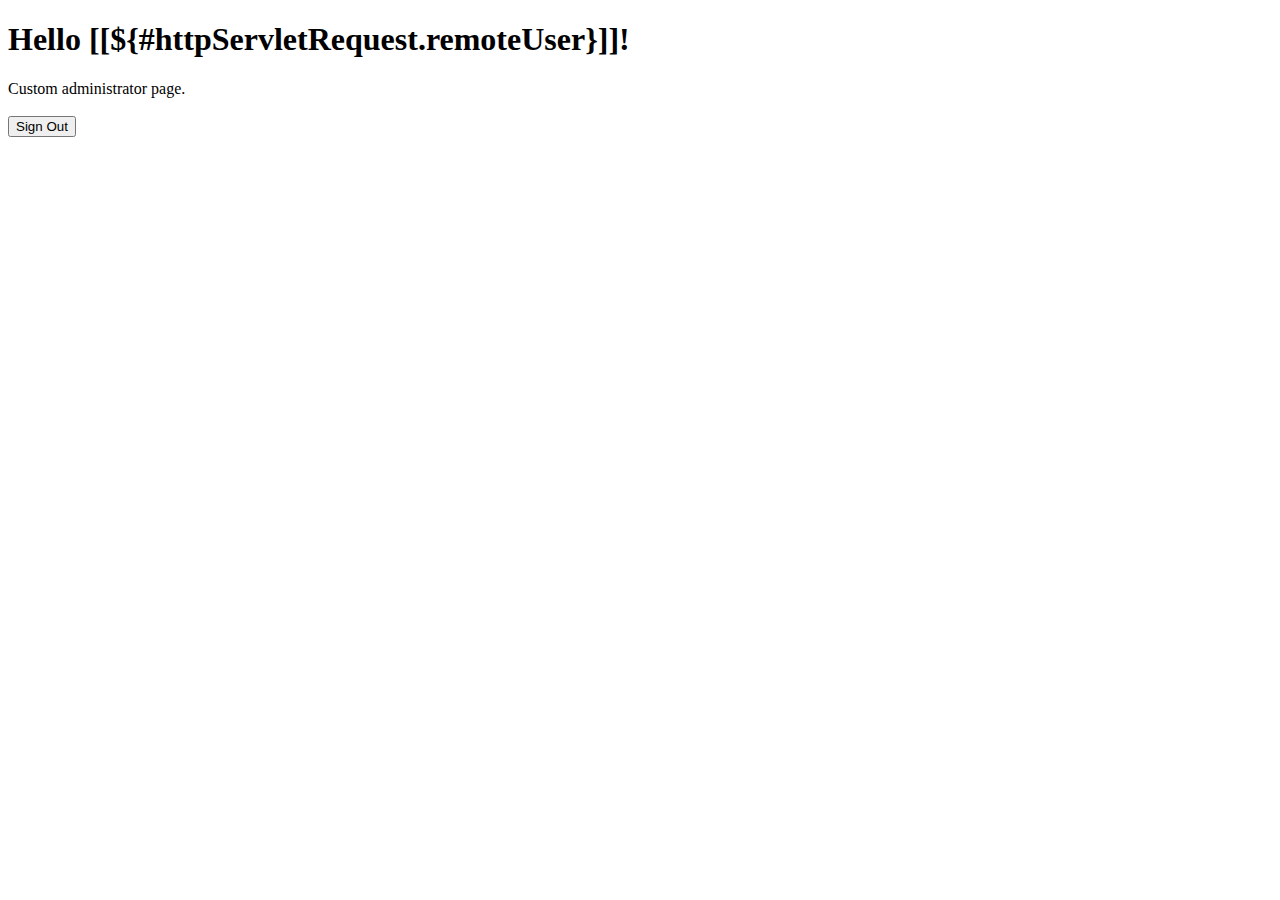
==== src/main/resources/templates/admin.html @ f72c3fd0 "Initial commit" ====
<!DOCTYPE html>
<html xmlns="http://www.w3.org/1999/xhtml" xmlns:th="http://www.thymeleaf.org"
      xmlns:sec="http://www.thymeleaf.org/extras/spring-security">

<head>
    <title>Movie App</title>
    <meta charset="UTF-8">
    <title>Admin</title>
    <link href="https://fonts.googleapis.com/css?family=Open+Sans:400,700" rel="stylesheet">
    <link rel="stylesheet" href="css/style.css">
</head>
<body>
<h1 th:inline="text">Hello [[${#httpServletRequest.remoteUser}]]!</h1>

<div>
    Custom administrator page.
</div>


<br/>
<form th:action="@{/logout}" method="post">
    <input type="submit" value="Sign Out"/>
</form>
</body>
</html>
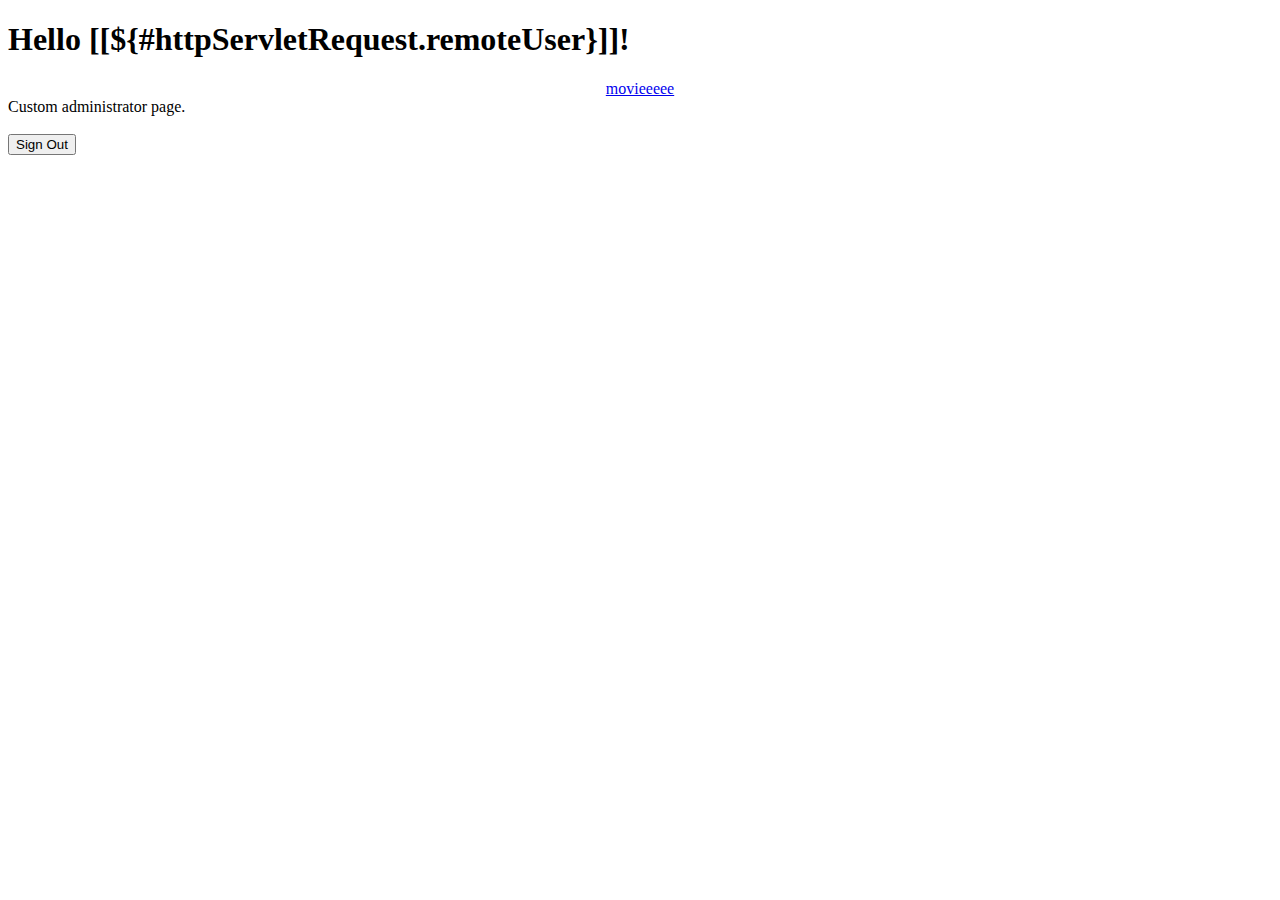
==== commit 9b0d45b3: "backend update" ====
--- a/src/main/resources/templates/admin.html
+++ b/src/main/resources/templates/admin.html
@@ -12,6 +12,10 @@
 <body>
 <h1 th:inline="text">Hello [[${#httpServletRequest.remoteUser}]]!</h1>
 
+<div align="center">
+    <a href="#" th:href="@{/new-movie}">movieeeee</a>
+</div>
+
 <div>
     Custom administrator page.
 </div>
